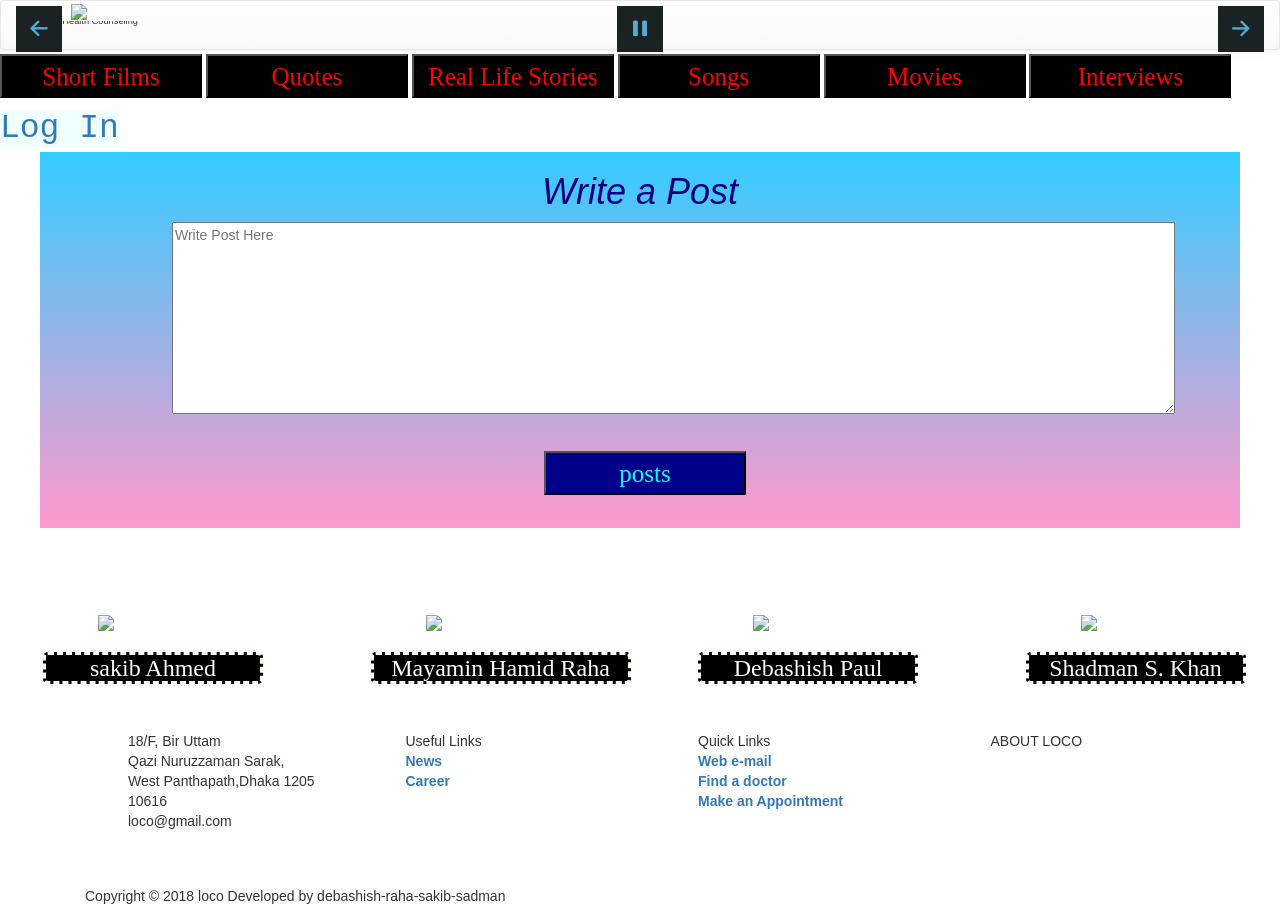
==== index.html @ cd429973 "homepage" ====
<!DOCTYPE html>
<html lang="en">

<head>
    <meta charset="UTF-8">
    <title>Document</title>
    <link rel="stylesheet" href="css/bootstrap.min.css">
    <link rel="stylesheet" href="css/bootstrap-theme.min.css">
    <link rel="stylesheet" type="text/css" href="css/327project.css">
    <link rel="stylesheet" href="https://use.fontawesome.com/releases/v5.0.13/css/all.css" integrity="sha384-DNOHZ68U8hZfKXOrtjWvjxusGo9WQnrNx2sqG0tfsghAvtVlRW3tvkXWZh58N9jp" crossorigin="anonymous">

    <!-- Start WOWSlider.com HEAD section -->
    <!-- add to the <head> of your page -->
    <link href="fonts/font-awesome/css/font-awesome.css" rel="stylesheet">
    <link rel="stylesheet" type="text/css" href="engine0/style.css" />
    <script type="text/javascript" src="engine0/jquery.js"></script>
    <!-- End WOWSlider.com HEAD section -->


</head>

<body class="ab">

    <!-- header part start -->
    <div class="header">
        <div class="row">
            <div class="col-md-12 col-sm-6">
                <nav class="navbar navbar-default">
                    <div class="container-fluid">
                        <!-- Brand and toggle get grouped for better mobile display -->
                        <div class="navbar-header">
                            <button type="button" class="navbar-toggle collapsed" data-toggle="collapse" data-target="#bs-example-navbar-collapse-1" aria-expanded="false">
        <span class="sr-only">Toggle navigation</span>
        <span class="icon-bar"></span>
        <span class="icon-bar"></span>
        <span class="icon-bar"></span>
      </button>
                            <img src="image/loco_icon.png" style="height:60px;">
                        </div>

                        <!-- Collect the nav links, forms, and other content for toggling -->
                        <!--
                        <div class="collapse navbar-collapse" id="bs-example-navbar-collapse-1">
                            <ul class="nav navbar-nav" style="margin-left:695px;">
                                <li class="active"><a href="#">Home <span class="sr-only">(current)</span></a></li>


                                <li><a href="#">Location</a></li>
                                <li><a href="#">Faq</a></li>
                                <li><a href="#">Specialist</a></li>
                                <li><a href="javascript.html">Treatment</a></li>

                                
                                <form class="navbar-form navbar-left">
                                    <button type="submit" class="btn btn-warning">log in</button>
                                </form>

                            </ul>
                        </div>
-->

                        <!-- Start WOWSlider.com BODY section -->
                        <!-- add to the <body> of your page -->
                        <div id="wowslider-container0">
                            <div class="ws_images">
                                <ul>
                                    <li><img src="image/940379.jpg" alt="Mental Health Counseling" title="Mental Health Counseling" id="wows0_0" /></li>
                                    <li><a href="http://wowslider.net"><img src="motivational-hd-images.jpg" alt="image slider" title="Psychiatry, Psychology, Counseling, and Therapy" id="wows0_1"/></a></li>
                                    <li><img src="maxresdefault.jpg" alt="Counseling & Psychological Services" title="Counseling & Psychological Services" id="wows0_2" />
                                    </li>
                                    <li><img src="thumb-1920-168908.jpg" alt="Mental Health Counseling" title="Mental Health Counseling" id="wows0_0" /></li>

                                </ul>
                            </div>
                            <!--
                            <div class="ws_bullets">
                                <div>
                                    <a href="#" title="Mental Health Counseling"><span><img src="image/940379.jpg" alt="Mental Health Counseling"/>1</span></a>
                                    <a href="#" title="Psychiatry, Psychology, Counseling, and Therapy"><span><img src="motivational-hd-images.jpg" alt="Psychiatry, Psychology, Counseling, and Therapy"/>2</span></a>
                                    <a href="#" title="Counseling & Psychological Services"><span><img src="maxresdefault.jpg" alt="Counseling & Psychological Services"/>3</span></a>
                                    <a href="#" title="Counseling & Psychological Services"><span><img src="thumb-1920-168908.jpg" alt="Counseling & Psychological Services"/>3</span></a>
                                </div>
                            </div>
-->
                            <div class="ws_script" style="position:absolute;left:-99%"><a href="http://wowslider.net">css image gallery</a> by WOWSlider.com v8.8</div>
                            <div class="ws_shadow"></div>
                        </div>
                        <script type="text/javascript" src="engine0/wowslider.js"></script>
                        <script type="text/javascript" src="engine0/script.js"></script>
                        <!-- End WOWSlider.com BODY section -->
                        <!-- /.navbar-collapse -->
                    </div>
                    <!-- /.container-fluid -->
                </nav>
            </div>
        </div>
    </div>
    <!-- header part end -->

    <!--    catagory section start-->

    <input type="button" value="Short Films" onclick="window.location.href='shortFilms.html'" />
    <input type="button" value="Quotes" onclick="window.location.href='https://motivationping.com/quotes/'" />
    <input type="button" value="Real Life Stories" onclick="window.location.href='https://www.youtube.com/channel/UC0lBfbHiAQBUPDX41BrlRiQ'" />
    <input type="button" value="Songs" onclick="window.location.href='songs.html'" />
    <input type="button" value="Movies" onclick="window.location.href='https://www.imdb.com/list/ls069754038/'" />
    <input type="button" value="Interviews" onclick="window.location.href='interview.html'" />

    <!--    <input type="button" value="Log In" onclick="window.location.href='http://www.hyperlinkcode.com/button-links.php'" />-->

    <!--
    <button type="submit" class="btn btn-warning" style="color:white;margin-top: -13px;font-size: 22px;
    padding-top: 9px;padding-top: 9px;">log in</button>
-->
    <a href="login-page/index.php" style="
    background-color: azure;
    font-size: 33px;
    font-family: monospace;
">  Log In  </a>




    <!-- section end -->


<!-- comment section start -->

<section class="comment">
	<div class="row" style="  background: linear-gradient(to bottom, #33ccff 0%, #ff99cc 100%);   /*background-color: cadetblue*/;height: 376px;    margin-left: 40px;
    margin-right: 40px;">
		<h1 style="    color: navy;font-style: italic;text-align: center;">Write a Post</h1>
		<textarea name="message" placeholder="Write Post Here" style="height: 192px;
    margin-left: 132px;
    width: 1003px;"></textarea>
                        
                            <input type="submit" value="posts" style="color: cyan;
    background-color: darkblue;
    margin-top: 32px;
    margin-left: 42%;" />
	</div>

</section>

<!-- comment section start -->





    <!--    catagory section end-->
    <!--    background image section start-->
    <h1 style="font-size: 49px;
    color: white;
    text-align: center;">Team Member</h1>
    <div class="container-fluid jhoom">
        <div class="row">

        </div>
    </div>
    <!--    background image section end-->
    <!--team member start-->
    <div class="row idoits">
        <!--       1st picture-->
        <div class="col-xm-6 col-sm-6 col-md-3 colum1">
            <div class="images1">
                <img src="team/sakib.png">
            </div>
            <div class="some1">
                <h3 style="background-color: black;
    width: 220px;
    text-align: center;
    border-radius: 5px;
    border-style: dashed;">sakib Ahmed</h3>
                
            </div>

        </div>
        <!--          --2nd picture------->

        <div class="col-xm-6 col-sm-6 col-md-3 colum1">
            <div class="images1">
                <img src="team/raha.png">
            </div>
            <div class="some1">
                <h3 style="background-color: black;
    width: 260px;
    text-align: center;
    border-radius: 5px;
    border-style: dashed;">Mayamin Hamid Raha</h3>
                
            </div>

        </div>
        <!--        -----------3rd picture------------>
        <div class="col-xm-6 col-sm-6 col-md-3 colum1">
            <div class="images1">
                <img src="team/debashish.png">
            </div>
            <div class="some1">
                <h3 style="background-color: black;
    width: 220px;
    text-align: center;
    border-radius: 5px;
    border-style: dashed;">Debashish Paul</h3>
               
            </div>

        </div>
        <div class="col-xm-6 col-sm-6 col-md-3 colum1">
            <div class="images1">
                <img src="team/sadman.png">
            </div>
            <div class="some1">
                <h3 style="background-color: black;
    width: 220px;
    text-align: center;
    border-radius: 5px;
    border-style: dashed;">Shadman S. Khan</h3>
                
            </div>

        </div>
    </div>
    <!--team member end-->


    <!--    footer part start-->




    <!--    footer part end-->
    <section class="complete-footer">


        <div class="container">
            <div class="row">
                <!--Foot widget-->
                <div class="col-xs-12 col-sm-6 col-md-3 foot-widget">




                    <address class="foot-address">
                            <div class="col-xs-12 no-pad"><i class="icon-globe address-icons"></i>18/F, Bir Uttam <br/>
                                Qazi Nuruzzaman Sarak,<br/>West Panthapath,Dhaka 1205
                            </div>
                            <div class="col-xs-12 no-pad"><i class="icon-phone2 address-icons"></i>10616
                            </div>
                            
                                
                            
                            <div class="col-xs-12 no-pad"><i class="icon-mail address-icons"></i>loco@gmail.com
                            </div>
                        </address>
                </div>

                <!--Foot widget-->
                <div class="col-xs-12 col-sm-6 col-md-3 recent-post-foot foot-widget">
                    <div class="foot-widget-title">Useful Links</div>
                    <dl>
                        <dt><a href="#">News</a></dt>
                        <dt><a href="#">Career</a></dt>
                    </dl>
                </div>

                <!--Foot widget-->
                <div class="col-xs-12 col-sm-6 col-md-3 recent-tweet-foot foot-widget">
                    <div class="foot-widget-title">Quick Links</div>
                    <dl>
                        <dt><a href="#">Web e-mail</a></dt>
                        <dt><a href="#">Find a doctor</a></dt>
                        <dt><a href="#">Make an Appointment</a></dt>

                    </dl>


                </div>

                <!--Foot widget-->
                <div class="col-xs-12 col-sm-6 col-md-3 foot-widget">
                    <div class="foot-widget-title">ABOUT LOCO</div>



                    <p>
                        <iframe width="100%" height="100" src="https://www.youtube.com/embed/pe4GyGUOMUg" frameborder="0" allowfullscreen></iframe>
                    </p>










                </div>

            </div>
        </div>



        <div class="bottom-footer">
            <div class="container">

                <div class="row final">
                    <!--Foot widget-->
                    <div class="col-xs-12 col-sm-12 col-md-12 foot-widget-bottom">
                        <p class="col-xs-12 col-md-12 no-pad">Copyright © 2018 loco Developed by debashish-raha-sakib-sadman</p>

                    </div>
                </div>
            </div>
        </div>

    </section>
    <!---->
</body>

</html>
---- css/327project.css ----
.upper_part .item > ul > li {
    list-style: none;
}

.upper_part .items > ul > li > a {
    text-decoration: none;

    float: right;
    margin-right: 0px;
    color: #7F7777;
    padding: 5px;
    line-height: 0px;
}

.upper_part .items > ul > li > a:hover {
    color: #A27450;
}

body {

    background: url(../body.jpg) fixed;
}

.items {
    margin-bottom: 20px;
}

/*catagory*/

.filterDiv {
    float: left;
    background-color: #2196F3;
    color: #ffffff;
    width: 100px;
    line-height: 100px;
    text-align: center;
    margin: 2px;
    display: none;
}

.show {
    display: block;
}

.container {
    margin-top: 20px;
    overflow: hidden;
}

/**/

/*service start*/

.banner-caption h1,
.banner-caption h2,
.banner-caption h3,
.banner-caption h4,
.banner-caption h5,
.banner-caption h6 {
    color: #fff;
}

.banner-caption h1 {
    font-size: 45px;
    color: #8bc34a;
}

.banner-overlay {

    position: absolute;
    left: 0;
    right: 0;
    background: #0000008f;
    top: 0;
    bottom: 0;
    z-index: 3;
}

.footer h1 {
    color: #fff;
}

.footer.section {
    background: #2F2F2F;
    color: #949494;
}

.subfooter p {
    margin-bottom: 0;
    color: #fff;
}

.hero-caption {
    text-align: center;
    padding: 40px 0;
    background: #8bc34a;
}

.hero-caption h2 {
    text-align: center;
}

.hero-caption p {}



/* service end*/

.btn {
    border: none;
    outline: none;
    padding: 12px 16px;
    background-color: #f1f1f1;
    cursor: pointer;
}

.btn:hover {
    background-color: #ddd;
}

.btn.active {
    background-color: #666;
    color: white;
}

/*catagory*/

.post {
    font-family: monospace;
    margin-left: 496px;
    color: cornflowerblue;
    cursor: help;
}


/*button start*/

button,
html input[type=button],
input[type=reset],
input[type=submit] {
    -webkit-appearance: button;
    cursor: pointer;
    /* size: 30px; */
    height: 44px;
    /* color: azure; */
    color: red;
    padding-top: 3px;
    margin-top: -34px;
    margin-bottom: 7px;
    inline-size: 202px;
    background-color: black;
    font-size: 25px;
    font-family: fantasy;
}



/*button end*/

/*background image part*/

/*
.jhoom {
    background: aqua;
    width: 100%;
    height: 380px;
    text-align: center;
    padding-left: 0px;
    background: url(../abc.jpg) fixed;
}
*/

/*footer part start*/

}

#footer {
    background: #262626;
    margin: 0;
    padding: 0;
}

#footer ul {
    display: flex;
    text-align: center;
    position: absolute;
    padding-left: 82%;
    padding-top: 8%;
    transform: translate(-50%, -50%);



}

#footer ul li {

    background: #000;
    margin: 5px;
    list-style: none;
    font-size: 35px;
    transition: .5s;
    border-radius: .7em;
}

#footer ul li a {
    width: 62px;
    padding: 4px 0;
    display: block;
    color: #fff;

}

#footer ul li:nth-child(1) {
    background-color: #3b5999;
}

#footer ul li:nth-child(2) {
    background-color: #e4405f;
}

#footer ul li:nth-child(3) {
    background-color: #55acee;
}

#footer ul li:nth-child(4) {
    background-color: #0077B5;
}

#footer ul li:nth-child(5) {
    background-color: #FFFC00;
}

#footer ul li:nth-child(6) {
    background-color: #00AFF0;
}

#footer ul li:nth-child(7) {
    background-color: #ea4c89;
}

#footer ul li:nth-child(8) {
    background-color: #dd4b39;
}

#footer ul li:hover {
    transform: translateY(-10px);
    border-radius: 6em;
    box-shadow: 0 10px 10px rgba(0, 0, 0, 1);
}

#footer h3 {
    color: white;
}

.complete-footer {
    background-color: burlywood;
    padding-top: 17px;
}

/*footer part end*/

.h3,
h3 {
    font-size: 24px;
    color: floralwhite;
    font-family: fantasy;
}

.col-md-3 {
    width: 25%;
    padding-left: 58px;
}

img {
    padding-left: 55px;
}

.complete-footer {
    background: url(../footer.jpg) fixed;
}
---- engine0/style.css ----
/*
 *	generated by WOW Slider 8.8
 *	template Convex
 */
@import url(https://fonts.googleapis.com/css?family=Gurajada&subset=latin,telugu);
@font-face {
  font-family: 'ws-ctrl-convex';
  src: url('ws-ctrl-convex.eot');
  src: url('ws-ctrl-convex.eot#iefix') format('embedded-opentype'),
       url('ws-ctrl-convex.svg#ws-ctrl-convex') format('svg');
  font-weight: normal;
  font-style: normal;
}
@font-face {
  font-family: 'ws-ctrl-convex';
  src: url('[data-uri]') format('woff'),
       url('[data-uri]') format('truetype');
}
#wowslider-container0 { 
	display: table;
	zoom: 1; 
	position: relative;
	width: 100%;
	max-width: 1349px;
	max-height:360px;
	margin:0px auto 0px;
	z-index:90;
	text-align:left; /* reset align=center */
	font-size: 10px;
	text-shadow: none; /* fix some user styles */

	/* reset box-sizing (to boostrap friendly) */
	-webkit-box-sizing: content-box;
	-moz-box-sizing: content-box;
	box-sizing: content-box; 
}
* html #wowslider-container0{ width:1349px }
#wowslider-container0 .ws_images ul{
	position:relative;
	width: 10000%; 
	height:100%;
	left:0;
	list-style:none;
	margin:0;
	padding:0;
	border-spacing:0;
	overflow: visible;
	/*table-layout:fixed;*/
}
#wowslider-container0 .ws_images ul li{
	position: relative;
	width:1%;
	height:100%;
	line-height:0; /*opera*/
	overflow: hidden;
	float:left;
	/*font-size:0;*/
	padding:0 0 0 0 !important;
	margin:0 0 0 0 !important;
}

#wowslider-container0 .ws_images{
	position: relative;
	left:0;
	top:0;
	height:100%;
	max-height:360px;
	max-width: 1349px;
	vertical-align: top;
	border:none;
	overflow: hidden;
}
#wowslider-container0 .ws_images ul a{
	width:100%;
	height:100%;
	max-height:360px;
	display:block;
	color:transparent;
}
#wowslider-container0 img{
	max-width: none !important;
}
#wowslider-container0 .ws_images .ws_list img,
#wowslider-container0 .ws_images > div > img{
	width:100%;
	border:none 0;
	max-width: none;
	padding:0;
	margin:0;
}
#wowslider-container0 .ws_images > div > img {
	max-height:360px;
}

#wowslider-container0 .ws_images iframe {
	position: absolute;
	z-index: -1;
}

#wowslider-container0 .ws-title > div {
	display: inline-block !important;
}

#wowslider-container0 a{ 
	text-decoration: none; 
	outline: none; 
	border: none; 
}

#wowslider-container0  .ws_bullets { 
	float: left;
	position:absolute;
	z-index:70;
}
#wowslider-container0  .ws_bullets div{
	position:relative;
	float:left;
	font-size: 0px;
}
/* compatibility with Joomla styles */
#wowslider-container0  .ws_bullets a {
	line-height: 0;
}

#wowslider-container0  .ws_script{
	display:none;
}
#wowslider-container0 sound, 
#wowslider-container0 object{
	position:absolute;
}

/* prevent some of users reset styles */
#wowslider-container0 .ws_effect {
	position: static;
	width: 100%;
	height: 100%;
}

#wowslider-container0 .ws_photoItem {
	border: 2em solid #fff;
	margin-left: -2em;
	margin-top: -2em;
}
#wowslider-container0 .ws_cube_side {
	background: #A6A5A9;
}


#wowslider-container0.ws_gestures {
	cursor: -webkit-grab;
	cursor: -moz-grab;
	cursor: url("[data-uri]"), move;
}
#wowslider-container0.ws_gestures.ws_grabbing {
	cursor: -webkit-grabbing;
	cursor: -moz-grabbing;
	cursor: url("[data-uri]"), move;
}

/* hide controls when video start play */
#wowslider-container0.ws_video_playing .ws_bullets,
#wowslider-container0.ws_video_playing .ws_fullscreen,
#wowslider-container0.ws_video_playing .ws_next,
#wowslider-container0.ws_video_playing .ws_prev {
	display: none;
}


/* youtube/vimeo buttons */
#wowslider-container0 .ws_video_btn {
	position: absolute;
	display: none;
	cursor: pointer;
	top: 0;
	left: 0;
	width: 100%;
	height: 100%;
	z-index: 55;
}
#wowslider-container0 .ws_video_btn.ws_youtube,
#wowslider-container0 .ws_video_btn.ws_vimeo {
	display: block;
}
#wowslider-container0 .ws_video_btn div {
	position: absolute;
	background-image: url(./playvideo.png);
	background-size: 200%;
	top: 50%;
	left: 50%;
	width: 7em;
	height: 5em;
	margin-left: -3.5em;
	margin-top: -2.5em;
}
#wowslider-container0 .ws_video_btn.ws_youtube div {
	background-position: 0 0;
}
#wowslider-container0 .ws_video_btn.ws_youtube:hover div {
	background-position: 100% 0;
}
#wowslider-container0 .ws_video_btn.ws_vimeo div {
	background-position: 0 100%;
}
#wowslider-container0 .ws_video_btn.ws_vimeo:hover div {
	background-position: 100% 100%;
}

#wowslider-container0 .ws_playpause.ws_hide {
	display: none !important;
}
/* bullets */
#wowslider-container0  .ws_bullets { 
	padding: 0px; 
}
#wowslider-container0 .ws_bullets a { 
	position:relative;
	display: inline-block;
	width: 0;
	margin: 3px 5px;
	padding: 8px;	

	-webkit-perspective: 80px;
	perspective: 80px;
} 
#wowslider-container0 .ws_bullets a > span {
	position:absolute;
	display: block;
	top:0;
	right: 0;
	height:100%;
	width:100%;
	-webkit-transform-style: preserve-3d;
	transform-style: preserve-3d;

	-webkit-transition: -webkit-transform 0.5s ease;
  	transition: -webkit-transform 0.5s ease, transform 0.5s ease;
}

#wowslider-container0 .ws_bullets a > span:before,
#wowslider-container0 .ws_bullets a > span:after {
	content: '';
	display: block;
	height:100%;
	background: #54acd2;

  	-webkit-transform: rotateX(-90deg) translateZ(-8px) translateY(8px);
  	transform: rotateX(-90deg) translateZ(-8px) translateY(8px);
}
#wowslider-container0 .ws_bullets a > span:after {
	position: absolute;
	top: 0;
	left: 0;
	width: 100%;
	height: 100%;
  	background: #1A2223;
  	-webkit-transform: rotateX(0deg);
  	transform: rotateX(0deg);
}

#wowslider-container0 .ws_bullets a.ws_overbull > span,
#wowslider-container0 .ws_bullets a.ws_selbull > span {
    -webkit-transform: rotateX(-90deg) translateZ(8px) translateY(8px);
    transform: rotateX(-90deg) translateZ(8px) translateY(8px);
}




/* play/pause, arrows */
#wowslider-container0 a.ws_next,
#wowslider-container0 a.ws_prev,
#wowslider-container0 .ws_playpause {
	position:absolute;
	font: 2em "ws-ctrl-convex";
	width: 2.5em;
	height: 2.5em;
	top:50%;
	
	margin-top: -1.25em;
	color: #ffffff;
	z-index: 100;

	-webkit-perspective: 20em;
	perspective: 20em;
}
#wowslider-container0 a.ws_next {
	right: 0;
}
#wowslider-container0 a.ws_prev {
	left: 0;
}
#wowslider-container0 .ws_playpause {
	left:50%;
	margin-left:-1.25em;
}

#wowslider-container0 a.ws_next > span,
#wowslider-container0 a.ws_prev > span,
#wowslider-container0 .ws_playpause > span,
#wowslider-container0 .ws_bullets a > span {
	display: block;
	-webkit-transform-style: preserve-3d;
	transform-style: preserve-3d;

	-webkit-transition: -webkit-transform 0.5s ease;
  	transition: -webkit-transform 0.5s ease, transform 0.5s ease;
}


#wowslider-container0 a.ws_next > span:before,
#wowslider-container0 a.ws_prev > span:before,
#wowslider-container0 .ws_playpause > span:before,
#wowslider-container0 a.ws_next > span:after,
#wowslider-container0 a.ws_prev > span:after,
#wowslider-container0 .ws_playpause > span:after {
	display: block;
	text-align: center;
	line-height: 2.5em;
	height:100%;
	background: #54acd2;
	color: #1A2223;

  	-webkit-transform: rotateX(-90deg) translateZ(-1.25em) translateY(1.25em);
  	transform: rotateX(-90deg) translateZ(-1.25em) translateY(1.25em);
}
#wowslider-container0 .ws_play > span:before,
#wowslider-container0 .ws_play > span:after{
	content:"\e800";
}
#wowslider-container0 .ws_pause > span:before,
#wowslider-container0 .ws_pause > span:after{
	content:"\e801";
}
#wowslider-container0 a.ws_next > span:before,
#wowslider-container0 a.ws_next > span:after {
	content:'\e803';
}
#wowslider-container0 a.ws_prev > span:before,
#wowslider-container0 a.ws_prev > span:after {
	content:'\e802';
}

#wowslider-container0 a.ws_next > span:after,
#wowslider-container0 a.ws_prev > span:after,
#wowslider-container0 .ws_playpause > span:after {
	position: absolute;
	top: 0;
	left: 0;
	width: 100%;
	height: 100%;
  	-webkit-transform: rotateX(0deg);
  	transform: rotateX(0deg);
  	background: #1A2223;
	color: #54acd2;
}

#wowslider-container0 a.ws_next:hover > span,
#wowslider-container0 a.ws_prev:hover > span,
#wowslider-container0 .ws_playpause:hover > span {
    -webkit-transform: rotateX(-90deg) translateZ(1.25em) translateY(1.25em);
    transform: rotateX(-90deg) translateZ(1.25em) translateY(1.25em);
}/* bottom center */
#wowslider-container0  .ws_bullets {
	bottom:1.5em;
	left:50%;
}
#wowslider-container0  .ws_bullets div{
	left:-50%;
}#wowslider-container0 .ws-title{
	font: 1.3em 'Gurajada', serif;
	position: absolute;
	left: 2em;
	margin-right:10em;
	z-index: 50;

	color:#fff;
	padding: 1em;
	bottom: 30px;
	top: auto;
	opacity: 1;
}
#wowslider-container0 .ws-title div,#wowslider-container0 .ws-title span{
	display:inline-block;
	padding: 0.1em 0.6em;
	background-color: #1A2223;
	color: #54acd2;
}
#wowslider-container0 .ws-title div{
	display:block;
	margin-top:0.5em;
	font-size: 1.3em;
}
#wowslider-container0 .ws-title span{
	text-transform: uppercase;	
	font-size: 2em;
}#wowslider-container0 .ws_images > ul{
	animation: wsBasic 12s infinite;
	-moz-animation: wsBasic 12s infinite;
	-webkit-animation: wsBasic 12s infinite;
}
@keyframes wsBasic{0%{left:-0%} 16.67%{left:-0%} 33.33%{left:-100%} 50%{left:-100%} 66.67%{left:-200%} 83.33%{left:-200%} }
@-moz-keyframes wsBasic{0%{left:-0%} 16.67%{left:-0%} 33.33%{left:-100%} 50%{left:-100%} 66.67%{left:-200%} 83.33%{left:-200%} }
@-webkit-keyframes wsBasic{0%{left:-0%} 16.67%{left:-0%} 33.33%{left:-100%} 50%{left:-100%} 66.67%{left:-200%} 83.33%{left:-200%} }

#wowslider-container0 .ws_bullets  a img{
	position:absolute;
	display:block;
	text-indent:0;
	bottom:15px;
	left:-90px;
	visibility:hidden;
	max-width:none;
}
#wowslider-container0 .ws_bullets a:hover img{
	visibility:visible;
}

#wowslider-container0 .ws_bulframe div div{
	height:48px;
	overflow:visible;
	position:relative;
}
#wowslider-container0 .ws_bulframe div {
	left:0;
	overflow:hidden;
	position:relative;
	width:179px;
}
#wowslider-container0  .ws_bullets .ws_bulframe{
	position:absolute;
	display:none;
	bottom:25px;
	margin-left:8px;
	cursor:pointer;

	/* fixed bulframe hidding in Chrome */
	-webkit-transform: translateZ(0);
	-ms-transform: translateZ(0);
	-o-transform: translateZ(0);
	transform: translateZ(0);
}#wowslider-container0 .ws_bulframe div div{
	height: auto;
}

@media all and (max-width:760px) {
	#wowslider-container0 .ws_fullscreen {
		display: block;
	}
}
@media all and (max-width:400px){
	#wowslider-container0 .ws_controls,
	#wowslider-container0 .ws_bullets,
	#wowslider-container0 .ws_thumbs{
		display: none
	}
}
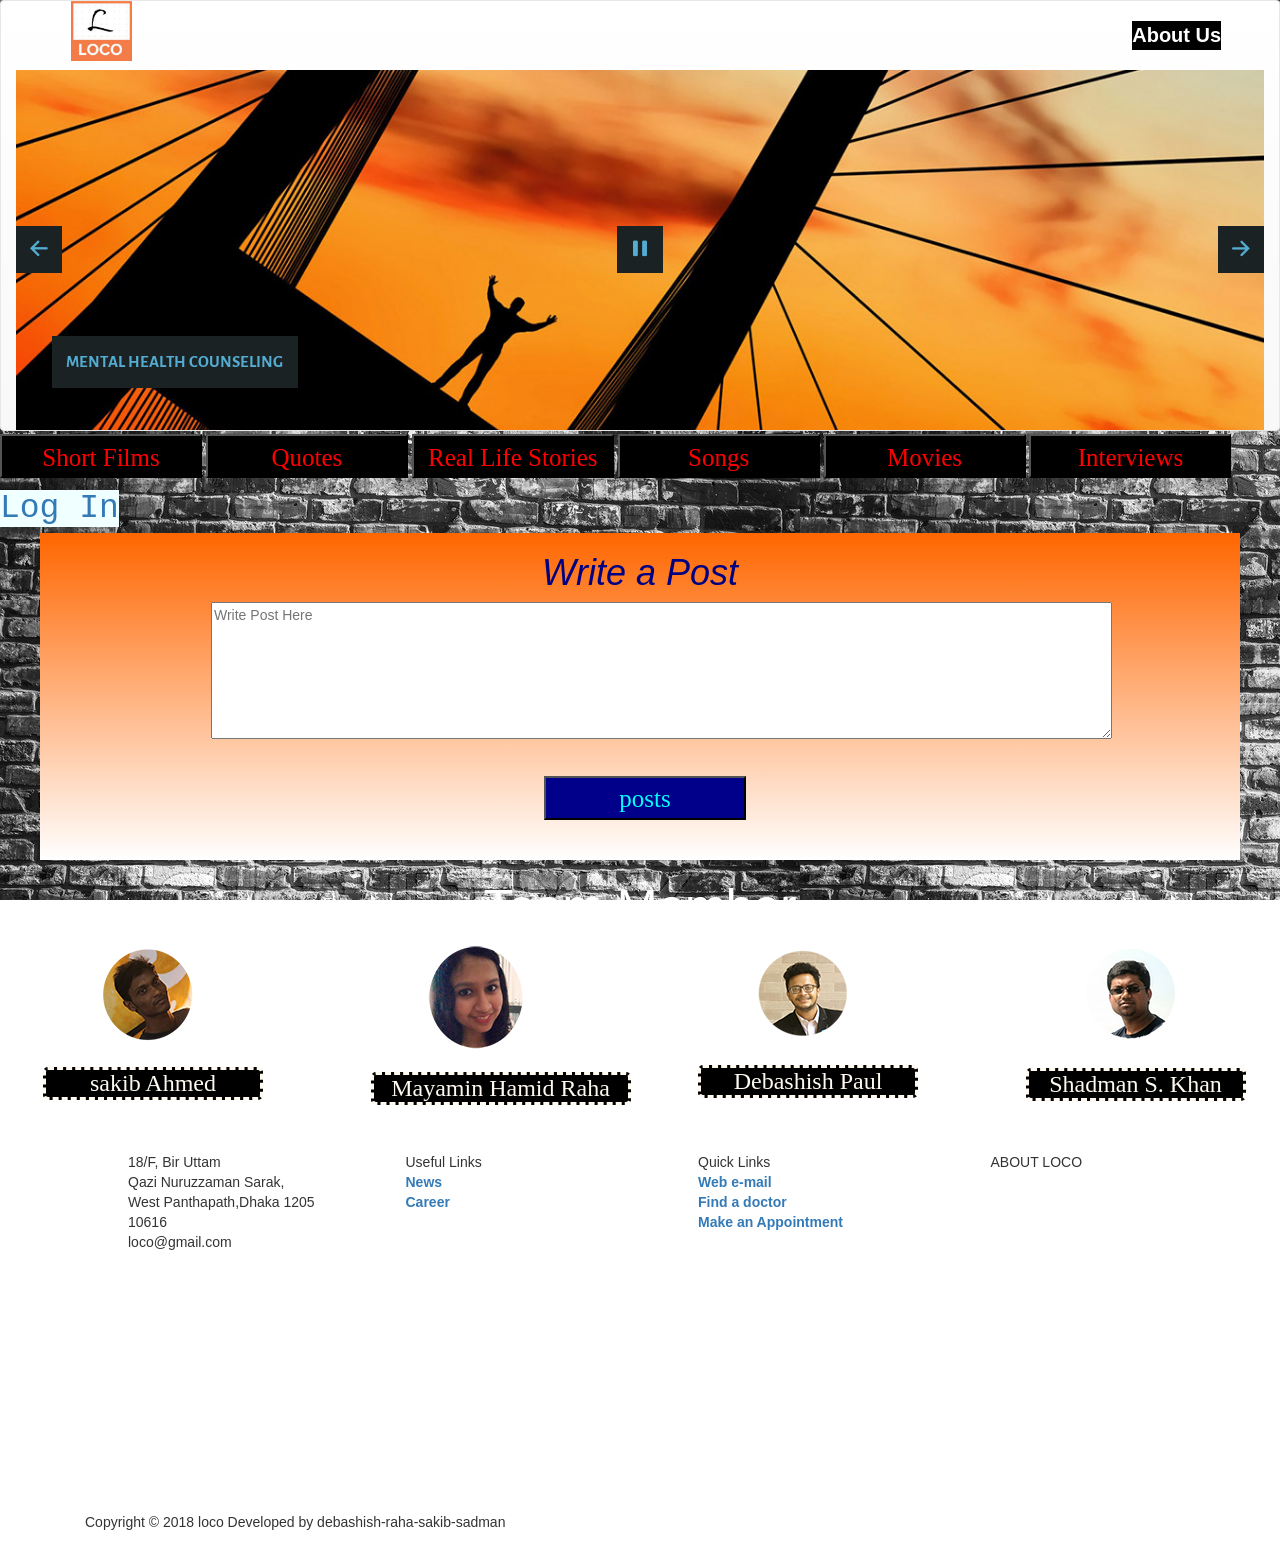
==== commit a9c379fb: "updated index" ====
--- a/index.html
+++ b/index.html
@@ -15,6 +15,75 @@
     <link rel="stylesheet" type="text/css" href="engine0/style.css" />
     <script type="text/javascript" src="engine0/jquery.js"></script>
     <!-- End WOWSlider.com HEAD section -->
+
+    <style>
+        /* Popup box BEGIN */
+
+        .hover_bkgr_fricc {
+            background: rgba(0, 0, 0, .4);
+            cursor: pointer;
+            display: none;
+            height: 100%;
+            position: fixed;
+            text-align: center;
+            top: 0;
+            width: 100%;
+            z-index: 10000;
+        }
+
+        .hover_bkgr_fricc .helper {
+            display: inline-block;
+            height: 100%;
+            vertical-align: middle;
+        }
+
+        .hover_bkgr_fricc>div {
+            background-color: #fff;
+            box-shadow: 10px 10px 60px #555;
+            display: inline-block;
+            height: auto;
+            max-width: 551px;
+            min-height: 100px;
+            vertical-align: middle;
+            width: 60%;
+            position: relative;
+            border-radius: 8px;
+            padding: 15px 5%;
+        }
+
+        .popupCloseButton {
+            background-color: #fff;
+            border: 3px solid #999;
+            border-radius: 50px;
+            cursor: pointer;
+            display: inline-block;
+            font-family: arial;
+            font-weight: bold;
+            position: absolute;
+            top: -20px;
+            right: -20px;
+            font-size: 25px;
+            line-height: 30px;
+            width: 30px;
+            height: 30px;
+            text-align: center;
+        }
+
+        .popupCloseButton:hover {
+            background-color: #ccc;
+        }
+
+        .trigger_popup_fricc {
+            cursor: pointer;
+            font-size: 20px;
+            margin: 20px;
+            display: inline-block;
+            font-weight: bold;
+        }
+
+        /* Popup box BEGIN */
+
+    </style>
 
 
 </head>
@@ -38,26 +107,16 @@
                             <img src="image/loco_icon.png" style="height:60px;">
                         </div>
 
-                        <!-- Collect the nav links, forms, and other content for toggling -->
-                        <!--
-                        <div class="collapse navbar-collapse" id="bs-example-navbar-collapse-1">
-                            <ul class="nav navbar-nav" style="margin-left:695px;">
-                                <li class="active"><a href="#">Home <span class="sr-only">(current)</span></a></li>
-
-
-                                <li><a href="#">Location</a></li>
-                                <li><a href="#">Faq</a></li>
-                                <li><a href="#">Specialist</a></li>
-                                <li><a href="javascript.html">Treatment</a></li>
-
-                                
-                                <form class="navbar-form navbar-left">
-                                    <button type="submit" class="btn btn-warning">log in</button>
-                                </form>
-
-                            </ul>
+                        <a class="trigger_popup_fricc" style="background-color:black;color:white;margin-left:1000px;">About Us</a>
+
+                        <div class="hover_bkgr_fricc">
+                            <span class="helper"></span>
+                            <div>
+                                <div class="popupCloseButton">X</div>
+                                <p>Welcome to loco. We are here to solve your deepest and darkest problems while keeping your privacy in discretion. You can post your problems here and seek for solutions.<br/> Also, you can help others solve their problems. We, here at loco aim to provide you a better life in the most advanced way possible</p>
+                            </div>
                         </div>
--->
+
 
                         <!-- Start WOWSlider.com BODY section -->
                         <!-- add to the <body> of your page -->
@@ -124,25 +183,25 @@
     <!-- section end -->
 
 
-<!-- comment section start -->
-
-<section class="comment">
-	<div class="row" style="  background: linear-gradient(to bottom, #33ccff 0%, #ff99cc 100%);   /*background-color: cadetblue*/;height: 376px;    margin-left: 40px;
+    <!-- comment section start -->
+
+    <section class="comment">
+        <div class="row" style="  background: linear-gradient(to bottom, #ff6600 0%, #ffffff 100%);   /*background-color: cadetblue*/;height: 327px;    margin-left: 40px;
     margin-right: 40px;">
-		<h1 style="    color: navy;font-style: italic;text-align: center;">Write a Post</h1>
-		<textarea name="message" placeholder="Write Post Here" style="height: 192px;
-    margin-left: 132px;
-    width: 1003px;"></textarea>
-                        
-                            <input type="submit" value="posts" style="color: cyan;
+            <h1 style="    color: navy;font-style: italic;text-align: center;">Write a Post</h1>
+            <textarea name="message" placeholder="Write Post Here" style="height: 137px;
+    margin-left: 171px;
+    width: 901px;"></textarea>
+
+            <input type="submit" value="posts" style="color: cyan;
     background-color: darkblue;
     margin-top: 32px;
     margin-left: 42%;" />
-	</div>
-
-</section>
-
-<!-- comment section start -->
+        </div>
+
+    </section>
+
+    <!-- comment section start -->
 
 
 
@@ -172,7 +231,7 @@
     text-align: center;
     border-radius: 5px;
     border-style: dashed;">sakib Ahmed</h3>
-                
+
             </div>
 
         </div>
@@ -188,7 +247,7 @@
     text-align: center;
     border-radius: 5px;
     border-style: dashed;">Mayamin Hamid Raha</h3>
-                
+
             </div>
 
         </div>
@@ -203,7 +262,7 @@
     text-align: center;
     border-radius: 5px;
     border-style: dashed;">Debashish Paul</h3>
-               
+
             </div>
 
         </div>
@@ -217,7 +276,7 @@
     text-align: center;
     border-radius: 5px;
     border-style: dashed;">Shadman S. Khan</h3>
-                
+
             </div>
 
         </div>
@@ -284,9 +343,8 @@
 
 
 
-                    <p>
-                        <iframe width="100%" height="100" src="https://www.youtube.com/embed/pe4GyGUOMUg" frameborder="0" allowfullscreen></iframe>
-                    </p>
+
+                    <iframe width="560" height="315" src="https://www.youtube.com/embed/n39sgqaVsZI" frameborder="0" allow="autoplay; encrypted-media" allowfullscreen></iframe>
 
 
 
@@ -318,6 +376,25 @@
         </div>
 
     </section>
+
+
+
+    <script>
+        $(window).load(function() {
+            $(".trigger_popup_fricc").click(function() {
+                $('.hover_bkgr_fricc').show();
+            });
+            $('.hover_bkgr_fricc').click(function() {
+                $('.hover_bkgr_fricc').hide();
+            });
+            $('.popupCloseButton').click(function() {
+                $('.hover_bkgr_fricc').hide();
+            });
+        });
+
+    </script>
+
+
     <!---->
 </body>
 
